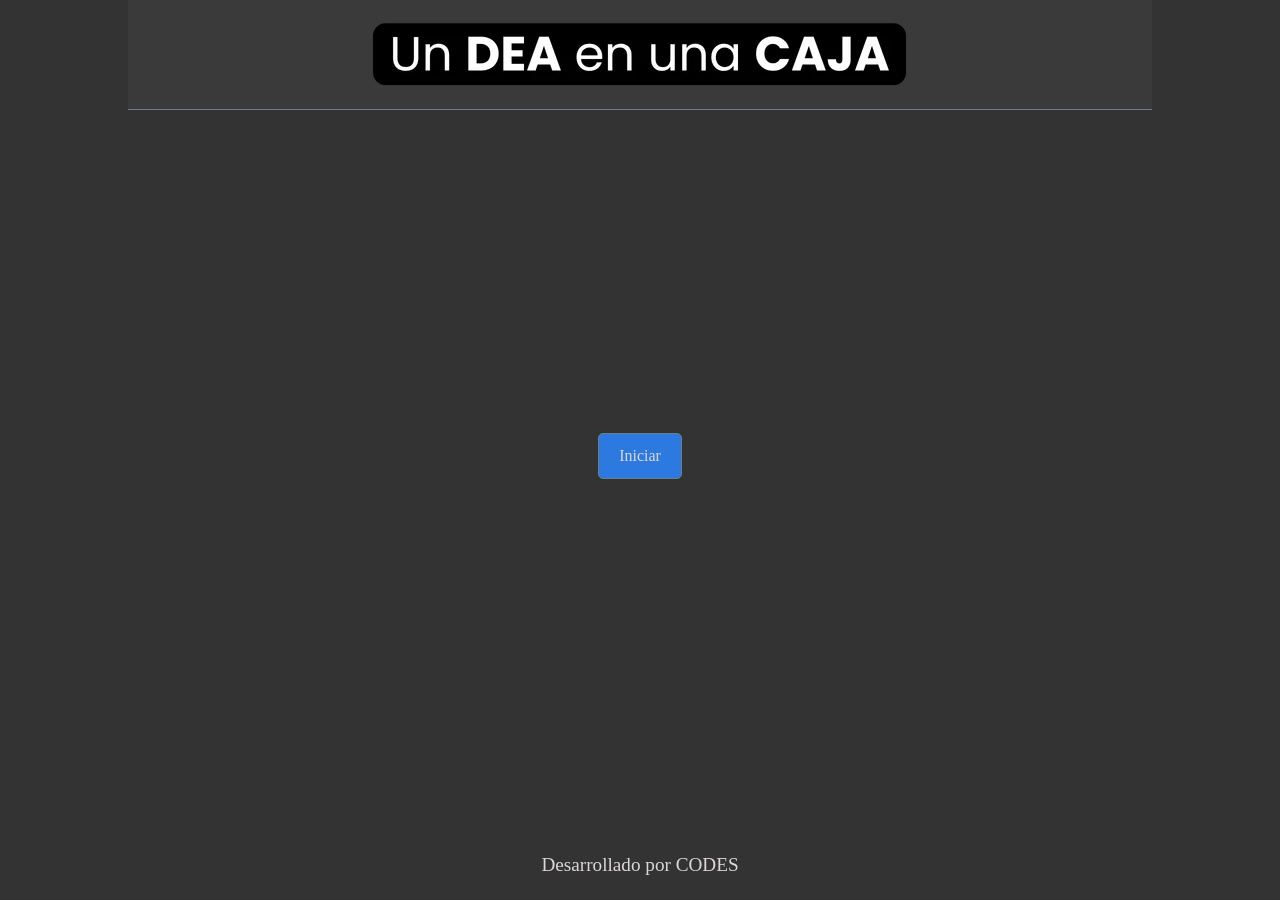
==== index.html @ 9945ce5a "Merge branch 'main' of https://github.com/Ggaita/undeaenunacaja" ====
<!-- LA siguiente aplicación WEb fue desarrollada entre un equipo de Tecnicos y Simulacionistas Argentinos y Pampeanos, buscando romper con una estructura cerrada,  
 desarrollando artefactos que cunmplan con la función de simular un Desfribrilador Automatico/Semiautomatico Externo con Hardware/Software libre, donde planteamos
 las 4 liberetades, usarlo libremente para cualquier cosa (Libertad 0), estudiarlo y modificarlo libremente (Libertad 1), Reproducirlo libremente (Libertad 2) y
 mejorarlo libremente y compartir dichas modificaciones (Libertad 3) -->

<!DOCTYPE html>
<html lang="en">
<head>
    <link rel="manifest" href="manifest.json">
    <meta name="theme-color" content="#d32f2f">
    <meta charset="UTF-8">
    <meta name="viewport" content="width=device-width, initial-scale=1.0">
    <link type="text/css" rel="stylesheet" href="styles.css">
    <link type="text/css" rel="stylesheet" href="reset.css">
    <title>unDEAenunaCaja</title>
</head>
<body>
    <header>
        <img src="./src/titulounDEAenunacaja.webp" alt="Logo de unDEAenunaCaja" id="logo">
    </header>
    <main>
        <button id="btnInicio" onclick="empezar()">Iniciar</button>
        <p id="textoEstado"></p>
        <div id="opciones" style="display:none;"></div>
        <audio id="audio"></audio>
        <div id="contenedorTimer">
            <div id="barraProgreso"></div>
        </div>
        <div id="tiempoRestante">02:00</div>
        <button id="btnReiniciar" onclick="reiniciar()" style="display:none;">Reiniciar</button>       
    </main>
    <footer>
        <p>Desarrollado por CODES</p> 
    </footer>

    

<div id="updateBanner" style="display:none; position:fixed; bottom:0; left:0; right:0; background:#222; color:white; padding:10px; text-align:center;">
  Nueva versión disponible
  <button onclick="actualizarApp()">Actualizar</button>
</div>
<script src="index.js"></script>
</body>
</html>
---- styles.css ----
/* Estilos para el simulador de DEA */

header {
    background-color: #f0e2e20a;

    display: flex;
    align-items: center;
    justify-content: center;
    border-bottom: 1px solid #6c7d8f;
}

.logoheader{
    width: 20vw;
    height: auto;
    margin: auto;
}

main {
    display: flex;
    flex-direction: column;
    align-items: center;
    justify-content: center;
    background-color: #333;
    padding: auto;
    height: auto;
    margin: auto;
}


.logofooter {
    width: 200px;
    height: auto;
    margin-bottom: 10px;
}



p {
    color: rgb(221, 214, 214);
    font-size: 1.2rem;
}


#textoEstado {
    font-size: 1.2rem;
    margin-bottom: 30px;
    text-align: center;
    color: rgb(221, 214, 214);
    padding: 0 10%;

}

#contenedorTimer {
  width: 80%;
  max-width: 400px;
  height: 22px;
  background: #333;
  border-radius: 30px;
  overflow: hidden;
  margin: 20px auto;
  display: none;
}

#barraProgreso {
  width: 100%;
  height: 100%;
  background: linear-gradient(90deg, #00c853, #ffeb3b, #d50000);
  transition: width 0.1s linear;
}

#tiempoRestante {
  display: none;
  text-align: center;
  font-size: 3rem;
  font-weight: bold;
  color: white;
  margin-top: 10px;
}



button {
    background-color: #2c7ae0;
    color: rgb(221, 214, 214);
    border: 1px solid #6c7d8f;
    padding: 10px 20px;
    font-size: 1.2rem;
    border-radius: 5px;
    transition: background-color 0.3s ease;
    padding: 10px 20px;
    margin: 20px;
    height: auto;
}

.btn-opciones {
    background-color: rgb(39, 172, 132);
    color: rgb(221, 214, 214);
    font-size: 1.2rem;
}

.btn-rojo {
    background-color: red;
    color: rgb(221, 214, 214);
    font-size: 1.2rem;
}

.btn-verde {
    background-color: rgb(114, 216, 19);
    color: rgb(39, 38, 38);
    font-size: 1.2rem;
}

#botonReiniciar {
    background-color: #2c7ae0;
    color: rgb(221, 214, 214);
    border: 1px solid #6c7d8f;
    padding: 10px 20px;
    font-size: 1.2rem;
    border-radius: 5px;
    transition: background-color 0.3s ease;
    margin-top: 20px;
}


footer {
        background-color: #333;
    color: white;
    padding: 20px;
    text-align: center;
}
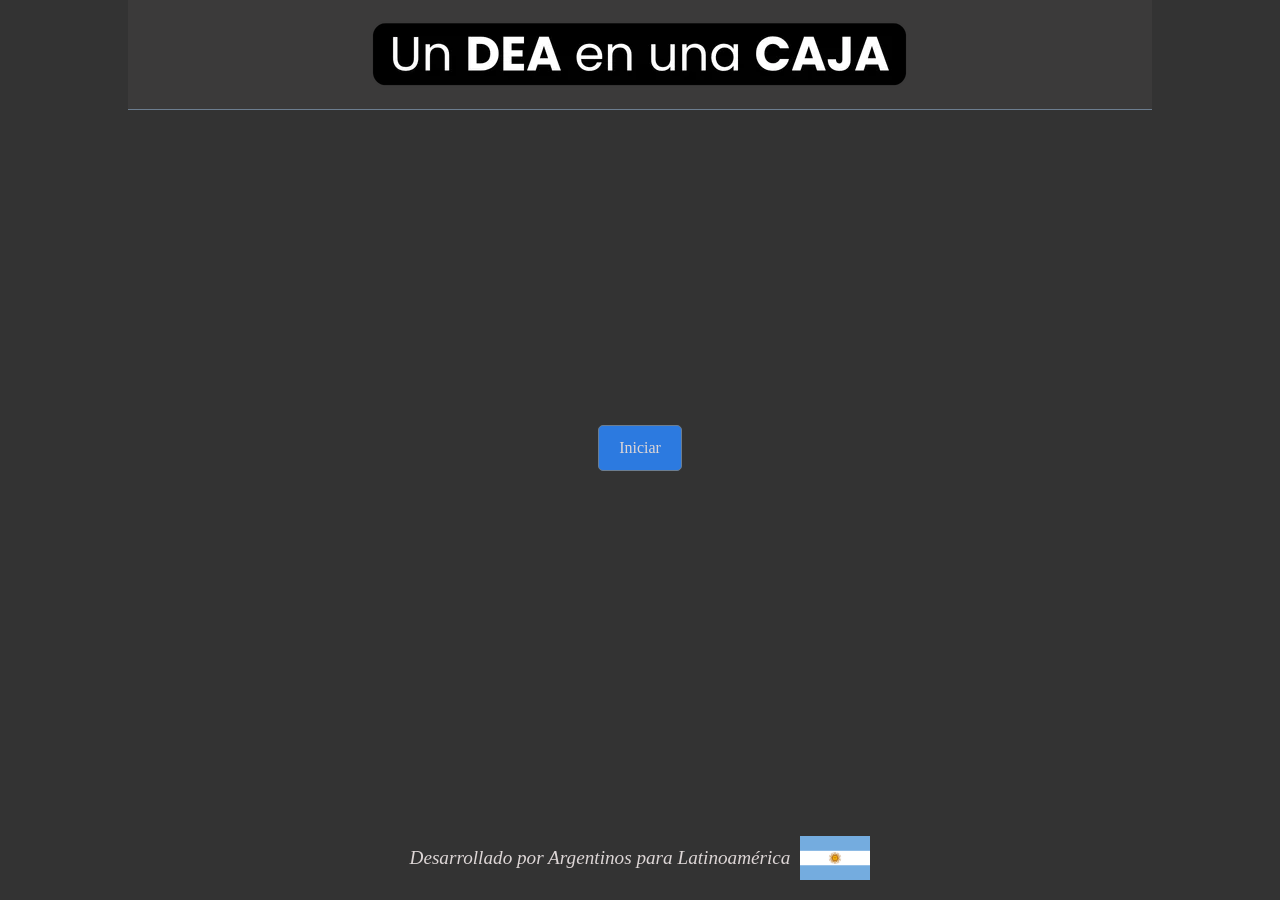
==== commit ee7f74d6: "bandera" ====
--- a/index.html
+++ b/index.html
@@ -30,7 +30,8 @@
         <button id="btnReiniciar" onclick="reiniciar()" style="display:none;">Reiniciar</button>       
     </main>
     <footer>
-        <p>Desarrollado por CODES</p> 
+        <p><i>Desarrollado por Argentinos para Latinoamérica</i></p>
+        <img src="./src/images/Flag_of_Argentina.svg.webp" alt="Bandera de Argentina" class="bandera">
     </footer>
 
     
--- a/styles.css
+++ b/styles.css
@@ -28,10 +28,11 @@
 }
 
 
-.logofooter {
-    width: 200px;
+.bandera {
+    width: 70px;
     height: auto;
-    margin-bottom: 10px;
+    margin-left: 10px;
+
 }
 
 
@@ -79,7 +80,6 @@
 }
 
 
-
 button {
     background-color: #2c7ae0;
     color: rgb(221, 214, 214);
@@ -124,8 +124,11 @@
 
 
 footer {
-        background-color: #333;
+    background-color: #333;
     color: white;
     padding: 20px;
     text-align: center;
+    display: flex;
+    justify-content: center;
+    align-items: center;
 }
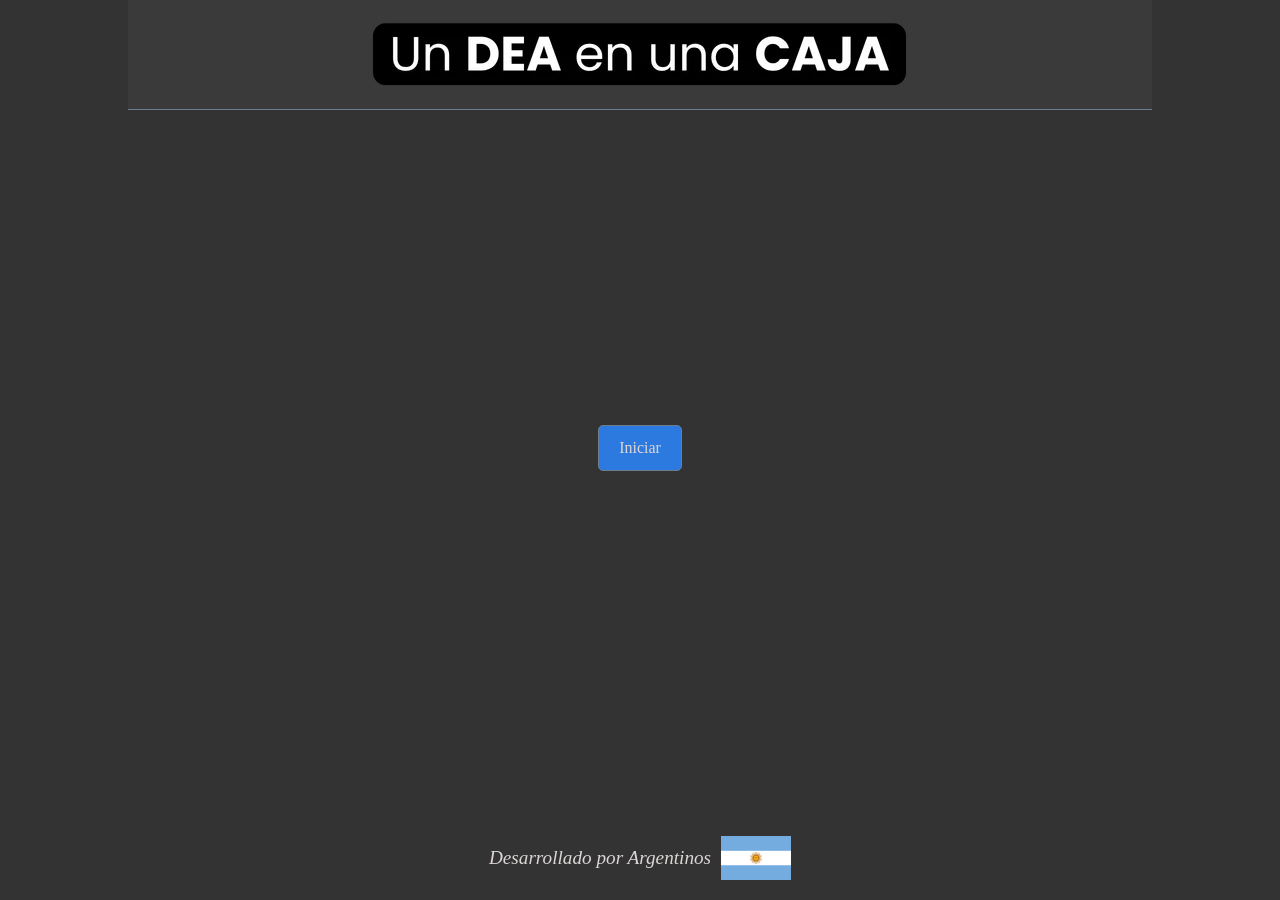
==== commit 3e1b788b: "DEAV1.11" ====
--- a/index.html
+++ b/index.html
@@ -1,10 +1,9 @@
+<!DOCTYPE html>
 <!-- LA siguiente aplicación WEb fue desarrollada entre un equipo de Tecnicos y Simulacionistas Argentinos y Pampeanos, buscando romper con una estructura cerrada,  
  desarrollando artefactos que cunmplan con la función de simular un Desfribrilador Automatico/Semiautomatico Externo con Hardware/Software libre, donde planteamos
  las 4 liberetades, usarlo libremente para cualquier cosa (Libertad 0), estudiarlo y modificarlo libremente (Libertad 1), Reproducirlo libremente (Libertad 2) y
  mejorarlo libremente y compartir dichas modificaciones (Libertad 3) -->
-
-<!DOCTYPE html>
-<html lang="en">
+<html lang="es">
 <head>
     <link rel="manifest" href="manifest.json">
     <meta name="theme-color" content="#d32f2f">
@@ -30,7 +29,7 @@
         <button id="btnReiniciar" onclick="reiniciar()" style="display:none;">Reiniciar</button>       
     </main>
     <footer>
-        <p><i>Desarrollado por Argentinos para Latinoamérica</i></p>
+        <p><i>Desarrollado por Argentinos</i></p>
         <img src="./src/images/Flag_of_Argentina.svg.webp" alt="Bandera de Argentina" class="bandera">
     </footer>
 
